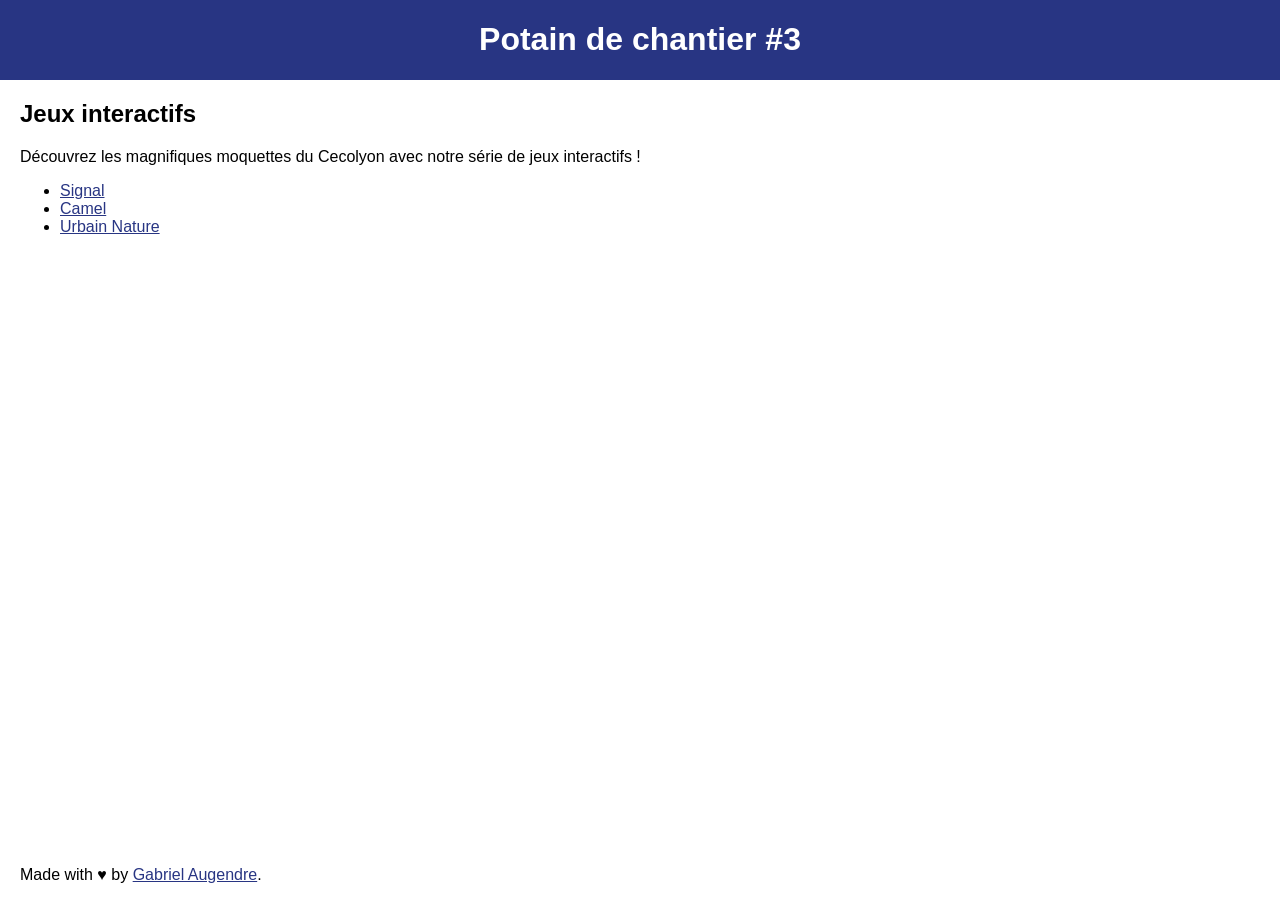
==== potain03/index.html @ 239ce001 "Reorganize" ====
<!DOCTYPE html>
<html lang="en">
<head>
    <meta charset="UTF-8">
    <title>Potain de chantier #3</title>
    <link rel="stylesheet" href="jeux/assets/style.css">
</head>
<body>
<header>
    <h1>Potain de chantier #3</h1>
</header>
<main>
    <h2>Jeux interactifs</h2>
    <p>
        Découvrez les magnifiques moquettes du Cecolyon avec notre série de jeux interactifs !
    </p>
    <ul>
        <li><a href="jeux/signal.html">Signal</a></li>
        <li><a href="jeux/camel.html">Camel</a></li>
        <li><a href="jeux/nature.html">Urbain Nature</a></li>
    </ul>
</main>
<footer>
    <p>
        Made with &hearts; by <a href="https://gabnotes.org/about-me/">Gabriel Augendre</a>.
    </p>
</footer>
</body>
</html>
---- potain03/jeux/assets/style.css ----
html {
    height:100%;
    box-sizing: border-box;
}

* {
    box-sizing: inherit;
}

body {
    height: 100%;
    margin: 0;
    font-family: Arial, sans-serif;
    display: grid;
    grid-template-rows: auto 1fr auto;
}

header {
    background-color: rgb(40,53,131);
    color: white;
    margin-bottom: 20px;
}

main, footer {
    max-width: 1600px;
    width: 100%;
    margin: 0 auto;
    padding: 0 20px;
}

.success-stamp {
    position: absolute;
    top: 250px;
    left: 20px;
    font-size: 60px;
    transform: rotate(-20deg);
    color: #0f5132;
    display: inline-block;
    background-color: #d1e7dd;
    border: 1px solid #badbcc;
    padding: .2em .5em;
    border-radius: 10px;
}

.hidden {
    display: none;
}

.failure {
    color: #a71717;
}

.success {
    color: green;
}

h2 {
    margin-top: 0;
}

header h1 {
    text-align: center;
}

a {
    color: rgb(40,53,131);
}

.img-holder {
    position: relative;
    top: 0;
    left: 0;
}
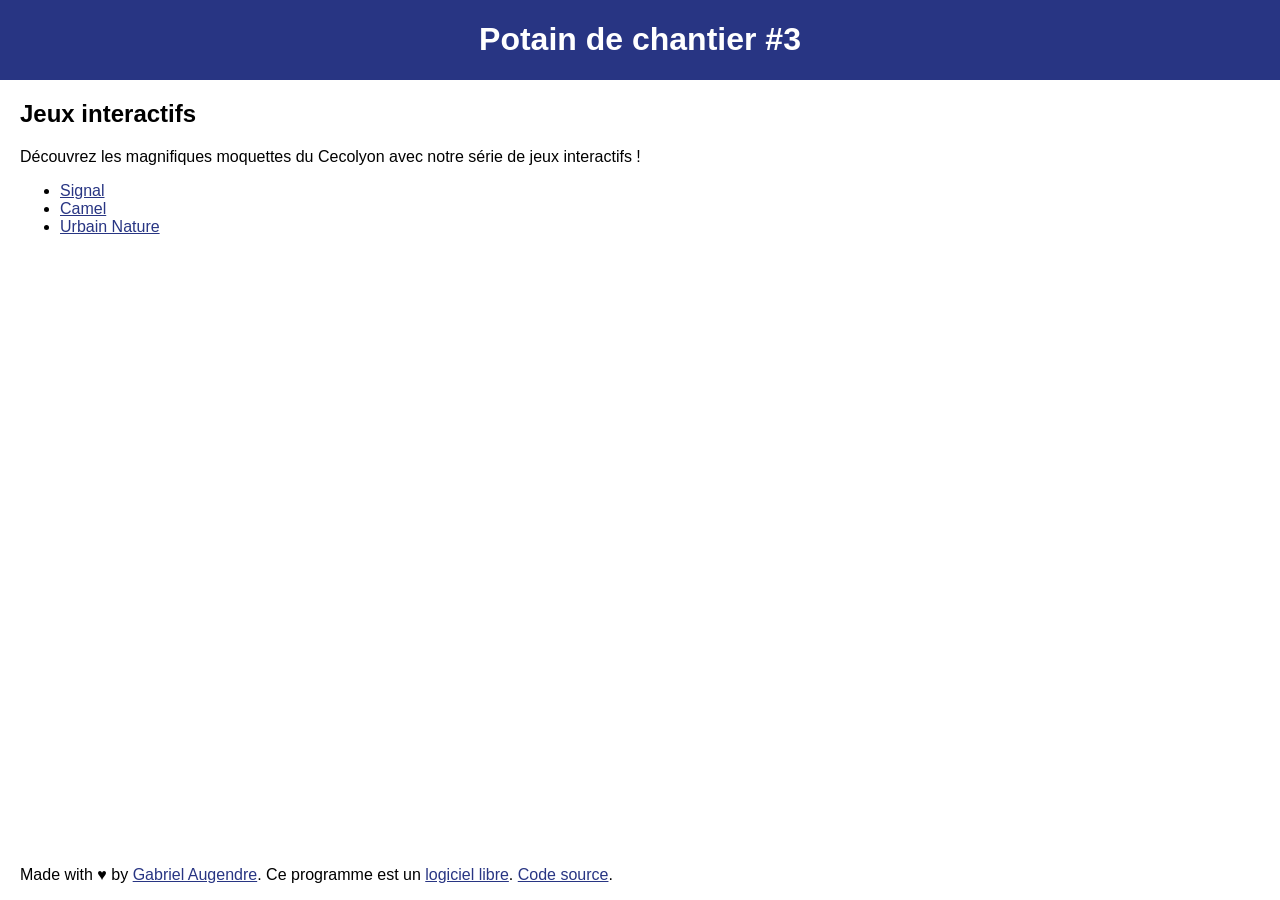
==== commit 3844e4c5: "Add links in footer" ====
--- a/potain03/index.html
+++ b/potain03/index.html
@@ -23,6 +23,8 @@
 <footer>
     <p>
         Made with &hearts; by <a href="https://gabnotes.org/about-me/">Gabriel Augendre</a>.
+        Ce programme est un <a href="https://fr.wikipedia.org/wiki/Logiciel_libre">logiciel libre</a>.
+        <a href="https://git.augendre.info/gaugendre/potain">Code source</a>.
     </p>
 </footer>
 </body>
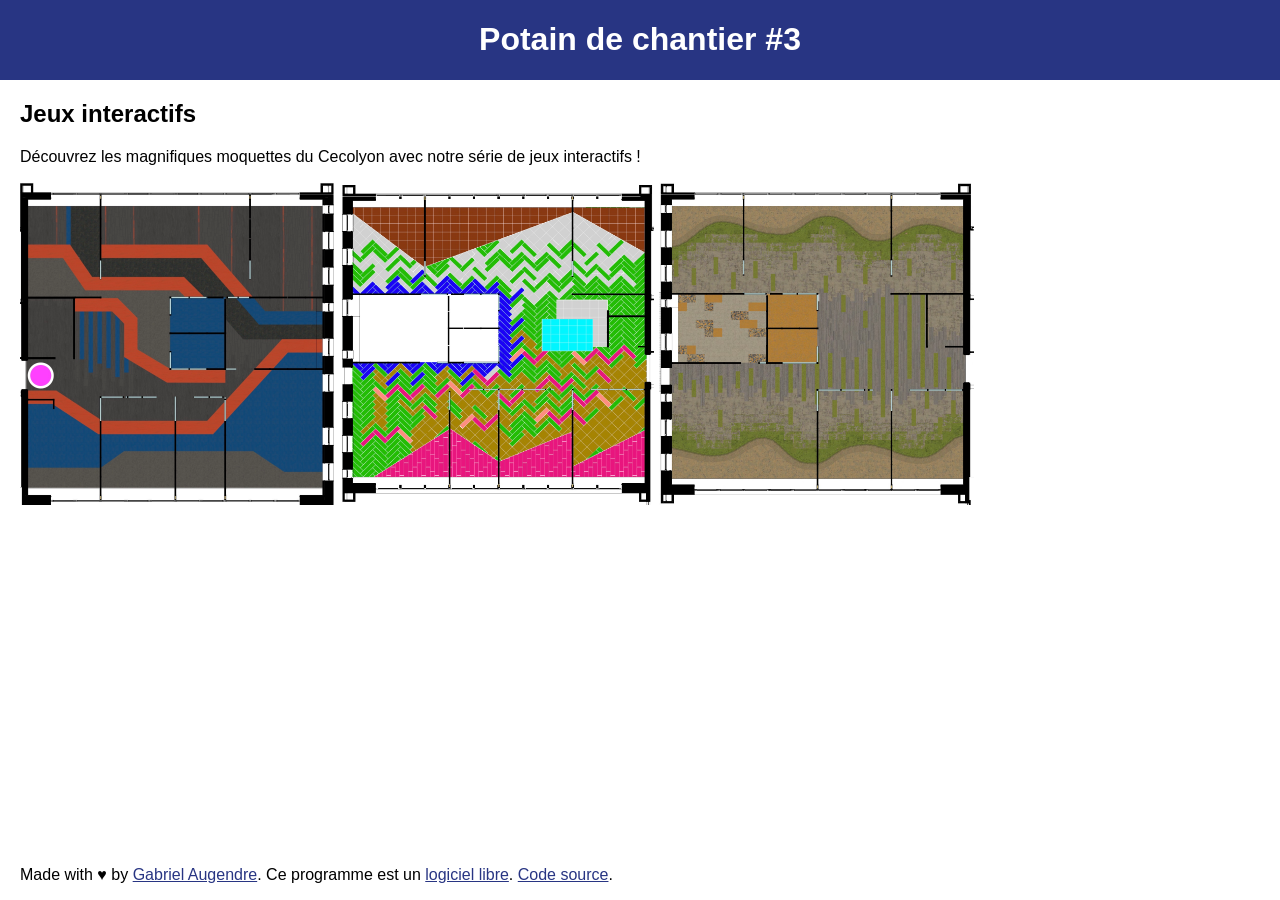
==== commit e01dedb6: "Add thumbnails in index page" ====
--- a/potain03/index.html
+++ b/potain03/index.html
@@ -14,11 +14,9 @@
     <p>
         Découvrez les magnifiques moquettes du Cecolyon avec notre série de jeux interactifs !
     </p>
-    <ul>
-        <li><a href="jeux/signal.html">Signal</a></li>
-        <li><a href="jeux/camel.html">Camel</a></li>
-        <li><a href="jeux/nature.html">Urbain Nature</a></li>
-    </ul>
+    <a href="jeux/signal.html"><img src="jeux/images/signal.jpg" width="315" height="323" alt="Signal"></a>
+    <a href="jeux/camel.html"><img src="jeux/images/camel.jpg" width="315" height="323" alt="Camel"></a>
+    <a href="jeux/nature.html"><img src="jeux/images/nature.jpg" width="315" height="323" alt="Nature"></a>
 </main>
 <footer>
     <p>
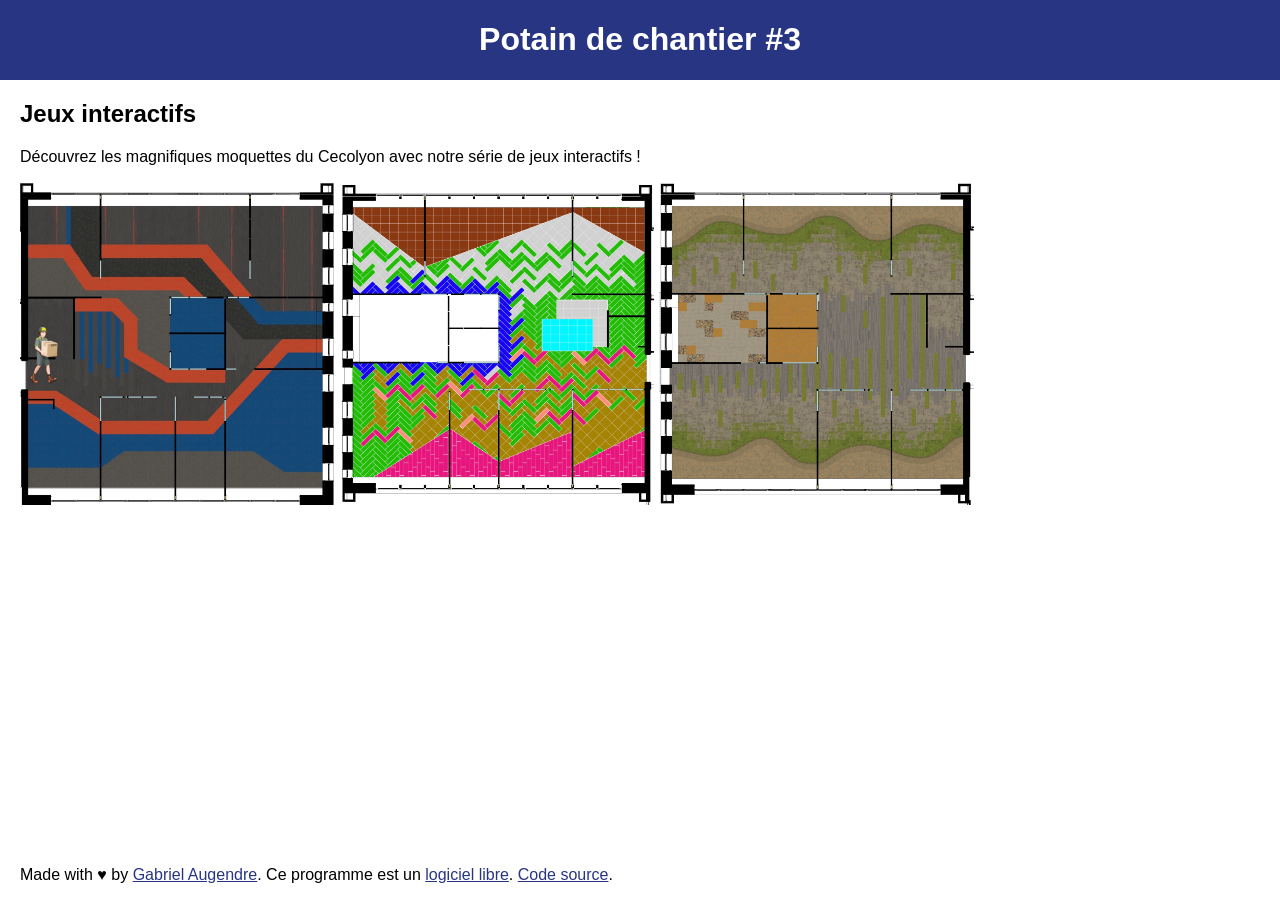
==== commit 9df2abac: "Add favicon & og images" ====
--- a/potain03/index.html
+++ b/potain03/index.html
@@ -4,6 +4,16 @@
     <meta charset="UTF-8">
     <title>Potain de chantier #3</title>
     <link rel="stylesheet" href="jeux/assets/style.css">
+    <link rel="apple-touch-icon" sizes="180x180" href="jeux/assets/icons/apple-touch-icon.png?v=potain">
+    <link rel="icon" type="image/png" sizes="32x32" href="jeux/assets/icons/favicon-32x32.png?v=potain">
+    <link rel="icon" type="image/png" sizes="16x16" href="jeux/assets/icons/favicon-16x16.png?v=potain">
+    <link rel="manifest" href="jeux/assets/icons/site.webmanifest?v=potain">
+    <link rel="mask-icon" href="jeux/assets/icons/safari-pinned-tab.svg?v=potain" color="#5bbad5">
+    <link rel="shortcut icon" href="jeux/assets/icons/favicon.ico?v=potain">
+    <meta name="msapplication-TileColor" content="#da532c">
+    <meta name="msapplication-config" content="jeux/assets/icons/browserconfig.xml?v=potain">
+    <meta name="theme-color" content="#ffffff">
+    <meta property="og:image" content="https://static.augendre.info/potain3/jeux/images/signal.jpg">
 </head>
 <body>
 <header>
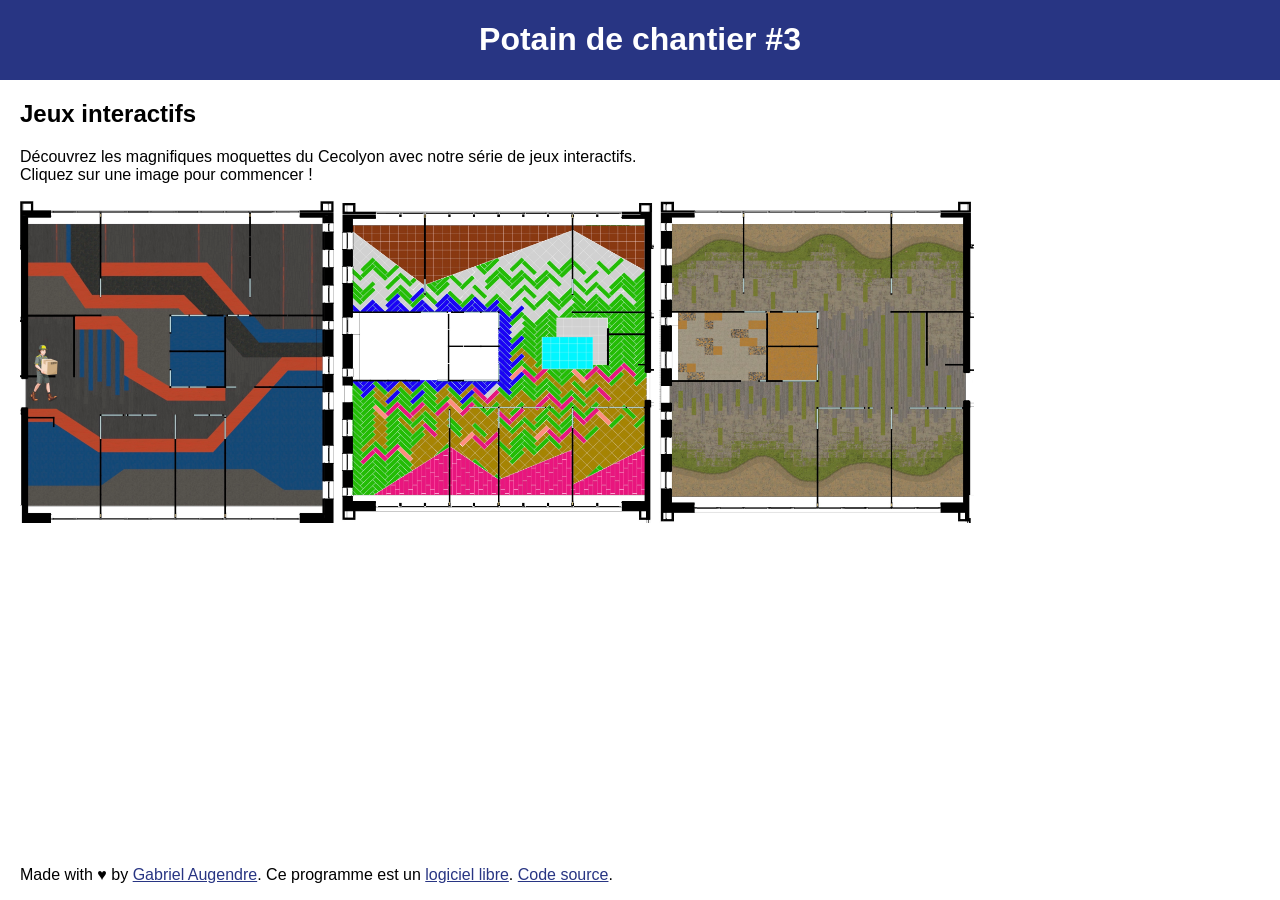
==== commit 36fb2d6b: "Update text" ====
--- a/potain03/index.html
+++ b/potain03/index.html
@@ -22,7 +22,9 @@
 <main>
     <h2>Jeux interactifs</h2>
     <p>
-        Découvrez les magnifiques moquettes du Cecolyon avec notre série de jeux interactifs !
+        Découvrez les magnifiques moquettes du Cecolyon avec notre série de jeux interactifs.
+        <br>
+        Cliquez sur une image pour commencer !
     </p>
     <a href="jeux/signal.html"><img src="jeux/images/signal.jpg" width="315" height="323" alt="Signal"></a>
     <a href="jeux/camel.html"><img src="jeux/images/camel.jpg" width="315" height="323" alt="Camel"></a>
@@ -35,5 +37,7 @@
         <a href="https://git.augendre.info/gaugendre/potain">Code source</a>.
     </p>
 </footer>
+<script data-goatcounter="https://static.gc.augendre.info/count"
+        async src="https://static.gc.augendre.info/count.js"></script>
 </body>
 </html>
